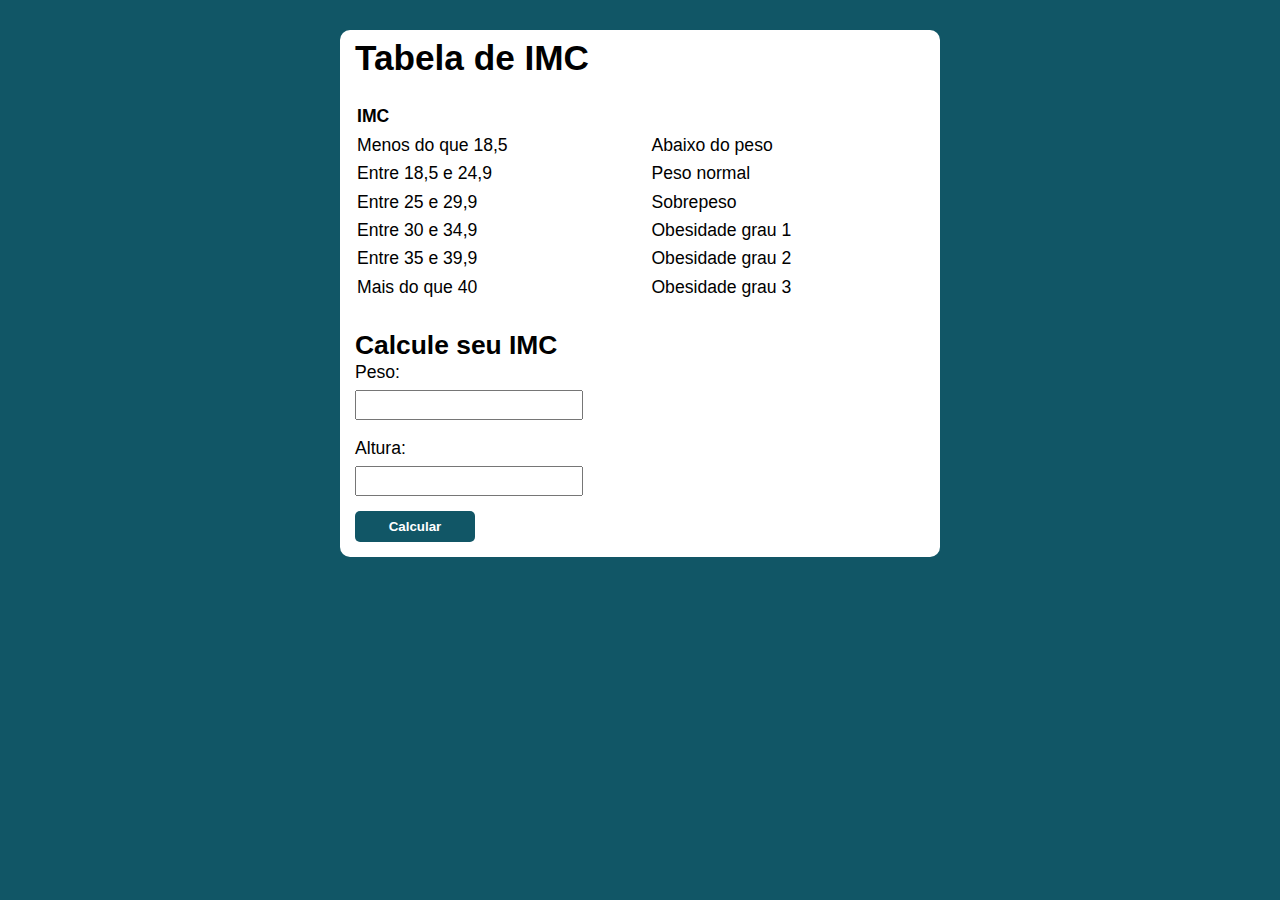
==== 02-LogicaDeProgramacao/04-ExHTML&CSS&JS/executandoAprendizado/index.html @ fae2e432 "iniciando o desafio da aula 04 da segunda seção" ====
<!DOCTYPE html>
<html lang="pt-br">
<head>
    <meta charset="UTF-8">
    <meta http-equiv="X-UA-Compatible" content="IE=edge">
    <meta name="viewport" content="width=device-width, initial-scale=1.0">
    <link rel="stylesheet" href="assets/style.css">
    <title>Calculadora de massa corporal</title>
</head>
<body>
    <section class="container">
        <h1>Tabela de IMC</h1>
          <table>
            <th>IMC</th>
            <tr>
              <td>Menos do que 18,5</td>
              <td>Abaixo do peso</td>
            </tr>

            <tr>
              <td>Entre 18,5 e 24,9</td>
              <td>Peso normal</td>
            </tr>

            <tr>
              <td>Entre 25 e 29,9</td>
              <td>Sobrepeso</td>
            </tr>

            <tr>
              <td>Entre 30 e 34,9</td>
              <td>Obesidade grau 1</td>
            </tr>

            <tr>
              <td>Entre 35 e 39,9</td>
              <td>Obesidade grau 2</td>
            </tr>

            <tr>
              <td>Mais do que 40</td>
              <td>Obesidade grau 3</td>
            </tr>

          </table>
          
          <h2>Calcule seu IMC</h2>


        <form action="" id="form">
            <label for="ipeso">Peso:</label>
            <input type="text" id="ipeso">

            <label for="ialtura">Altura:</label>
            <input type="text" id="ialtura">
            
            <button type="submit" id="btn">Calcular</button>
        </form>
        <div id="resultado"></div>
      </section>

    <script src="assets/main.js"></script>
</body>
</html>
---- 02-LogicaDeProgramacao/04-ExHTML&CSS&JS/executandoAprendizado/assets/style.css ----
* {
    padding: 0;
    margin: 0;
    box-sizing: border-box;
    outline: 0;
}

@import url('https://fonts.googleapis.com/css?family=Open+Sans:400,700&display=swap');
:root {
  --primary-color: rgb(17, 86, 102);
  --primary-color-darker: rgb(9, 48, 56);
}

body {
  background: var(--primary-color);
  font-family: 'Open sans', sans-serif;
  font-size: 1.1em;
  line-height: 1.5em;
}

.container {
    background-color: #fff;
    max-width: 600px;
    margin: 30px auto;
    padding: 15px;
    border-radius: 10px;
}

table {
    width: 100%;
    text-align: left;
    margin: 30px 0;
}

form {
    display: flex;
    flex-direction: column;
}

label {
    margin-bottom: 5px;
}

input {
    max-width: 40%;
    margin-bottom: 15px;
    padding-left: 20px;
    height: 30px;
}

input:focus {
    outline: 1px solid var(--primary-color-darker);
}

form p {
    margin-bottom: 15px;
    padding: 5px 0 0 20px;
    font-weight: bold;
}

button {
    background-color: var(--primary-color);
    color: #fff;
    width: 120px;
    padding: 8px;
    border: none;
    border-radius: 5px;
    font-weight: 700;
}

button:hover {
    background-color: var(--primary-color-darker);
    transition: ease-in 300ms;
}
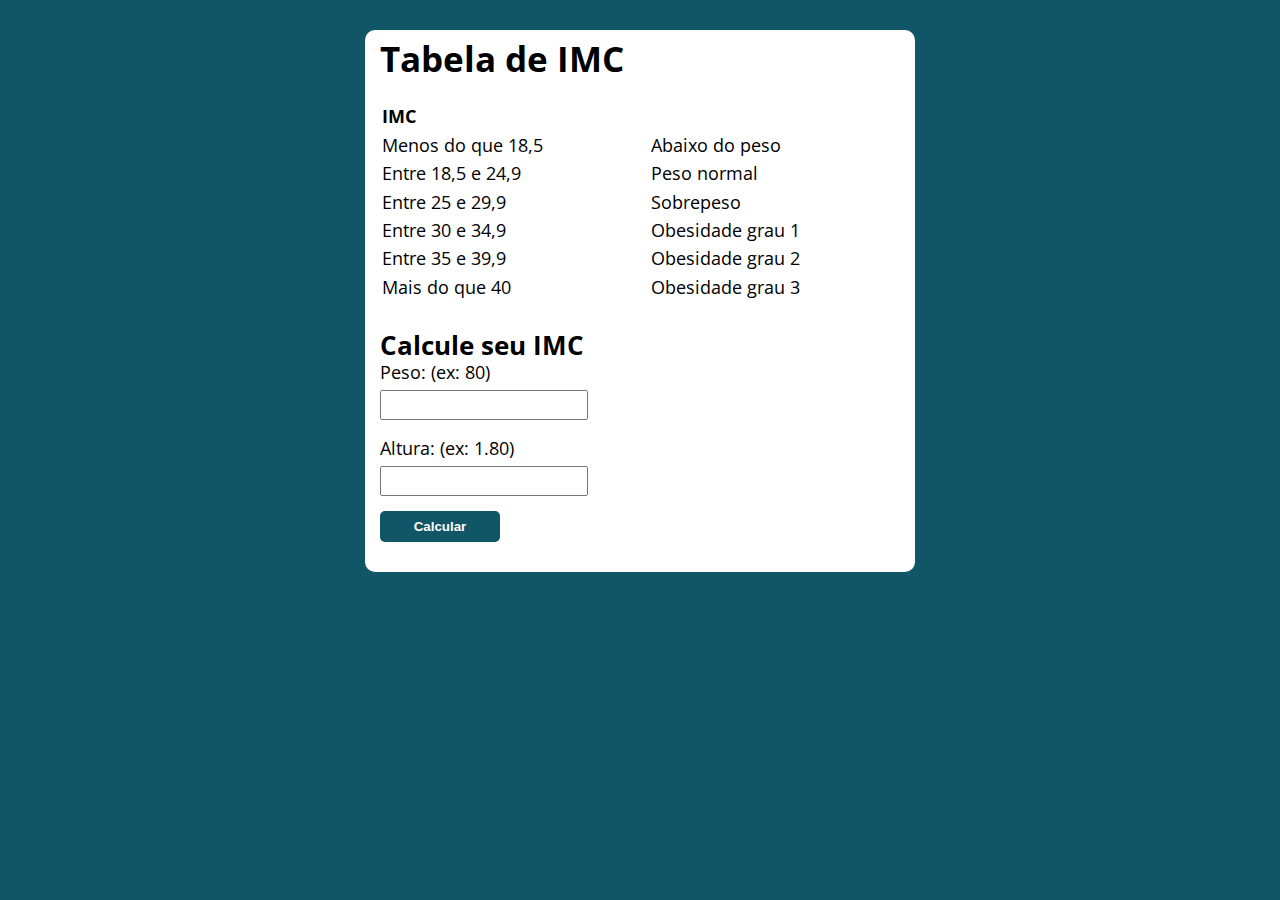
==== commit b53994b4: "aulas 10,11,12,13," ====
--- a/02-LogicaDeProgramacao/04-ExHTML&CSS&JS/executandoAprendizado/index.html
+++ b/02-LogicaDeProgramacao/04-ExHTML&CSS&JS/executandoAprendizado/index.html
@@ -49,10 +49,10 @@
 
 
         <form action="" id="form">
-            <label for="ipeso">Peso:</label>
+            <label for="ipeso">Peso: (ex: 80)</label>
             <input type="text" id="ipeso">
 
-            <label for="ialtura">Altura:</label>
+            <label for="ialtura">Altura: (ex: 1.80)</label>
             <input type="text" id="ialtura">
             
             <button type="submit" id="btn">Calcular</button>
--- a/02-LogicaDeProgramacao/04-ExHTML&CSS&JS/executandoAprendizado/assets/style.css
+++ b/02-LogicaDeProgramacao/04-ExHTML&CSS&JS/executandoAprendizado/assets/style.css
@@ -1,14 +1,14 @@
+@import url('https://fonts.googleapis.com/css?family=Open+Sans:400,700&display=swap');
+:root {
+  --primary-color: rgb(17, 86, 102);
+  --primary-color-darker: rgb(9, 48, 56);
+}
+
 * {
     padding: 0;
     margin: 0;
     box-sizing: border-box;
     outline: 0;
-}
-
-@import url('https://fonts.googleapis.com/css?family=Open+Sans:400,700&display=swap');
-:root {
-  --primary-color: rgb(17, 86, 102);
-  --primary-color-darker: rgb(9, 48, 56);
 }
 
 body {
@@ -20,7 +20,7 @@
 
 .container {
     background-color: #fff;
-    max-width: 600px;
+    max-width: 550px;
     margin: 30px auto;
     padding: 15px;
     border-radius: 10px;
@@ -71,4 +71,35 @@
 button:hover {
     background-color: var(--primary-color-darker);
     transition: ease-in 300ms;
+}
+
+#resultado {
+    margin-top: 15px;
+}
+
+.resultado-correto {
+    background-color: rgb(60, 255, 180);
+    padding: 8px;
+}
+
+.resultado-incorreto {
+    background-color: rgb(247, 122, 51);
+    padding: 8px;
+}
+
+@media (max-width: 550px) {
+    .container {
+        max-width: 400px;
+    }
+}
+
+@media (max-width: 450px) {
+    body {
+        font-size: 0.9em;
+        line-height: 1.2em;
+    }
+
+    .container {
+        max-width: 350px;
+    }
 }